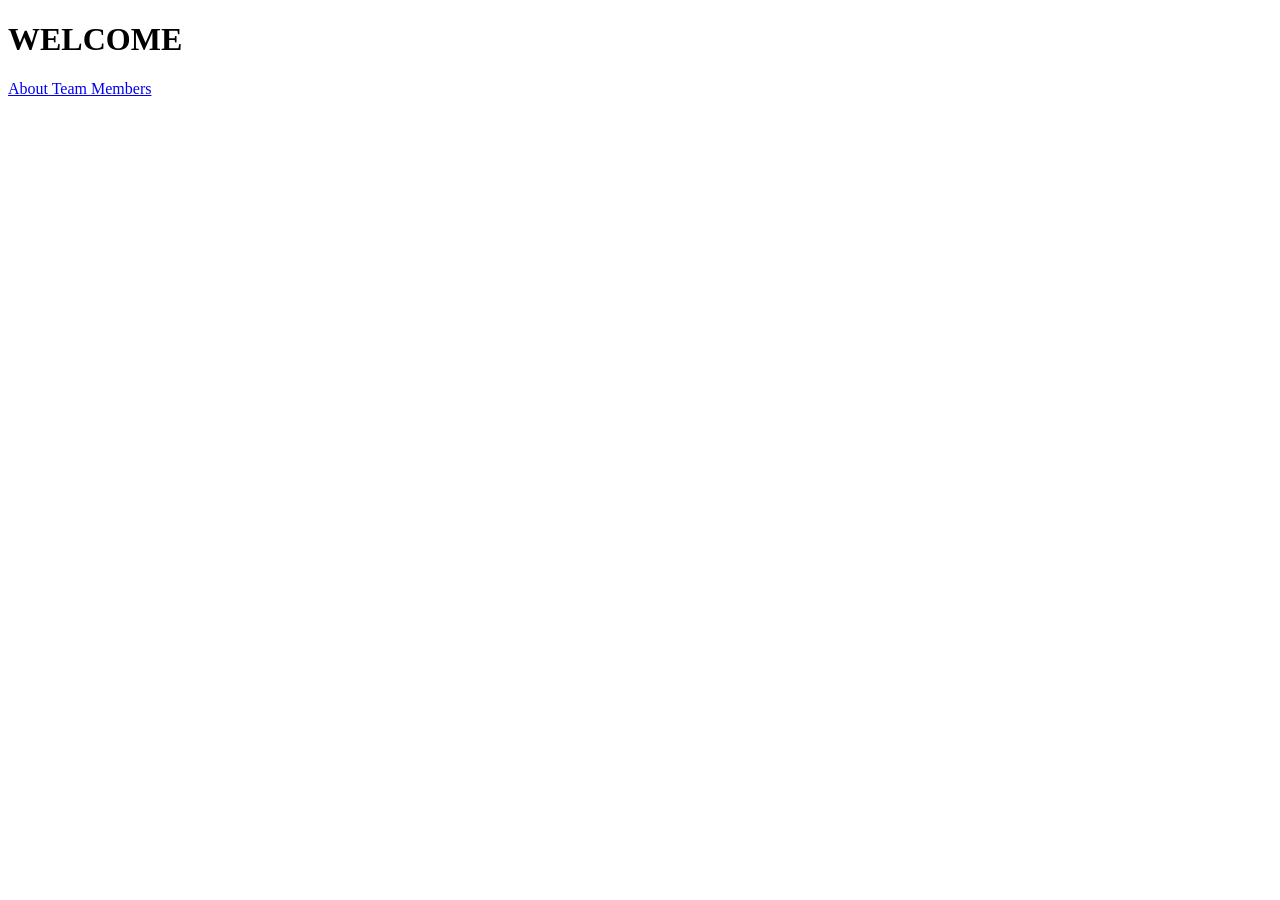
==== index.html @ 2bf2892f "fix: html code update" ====
<!doctype html>
<html lang="en">
  <head>
    <meta charset="UTF-8" />
    <meta http-equiv="X-UA-Compatible" content="IE=edge" />
    <meta name="viewport" content="width=device-width, initial-scale=1.0" />
    <title>Document</title>
    <link rel="stylesheet" href="about.html" />
  </head>
  <body>
    <h1>WELCOME</h1>

    <a href="./about.html">About Team Members</a>
  </body>
</html>
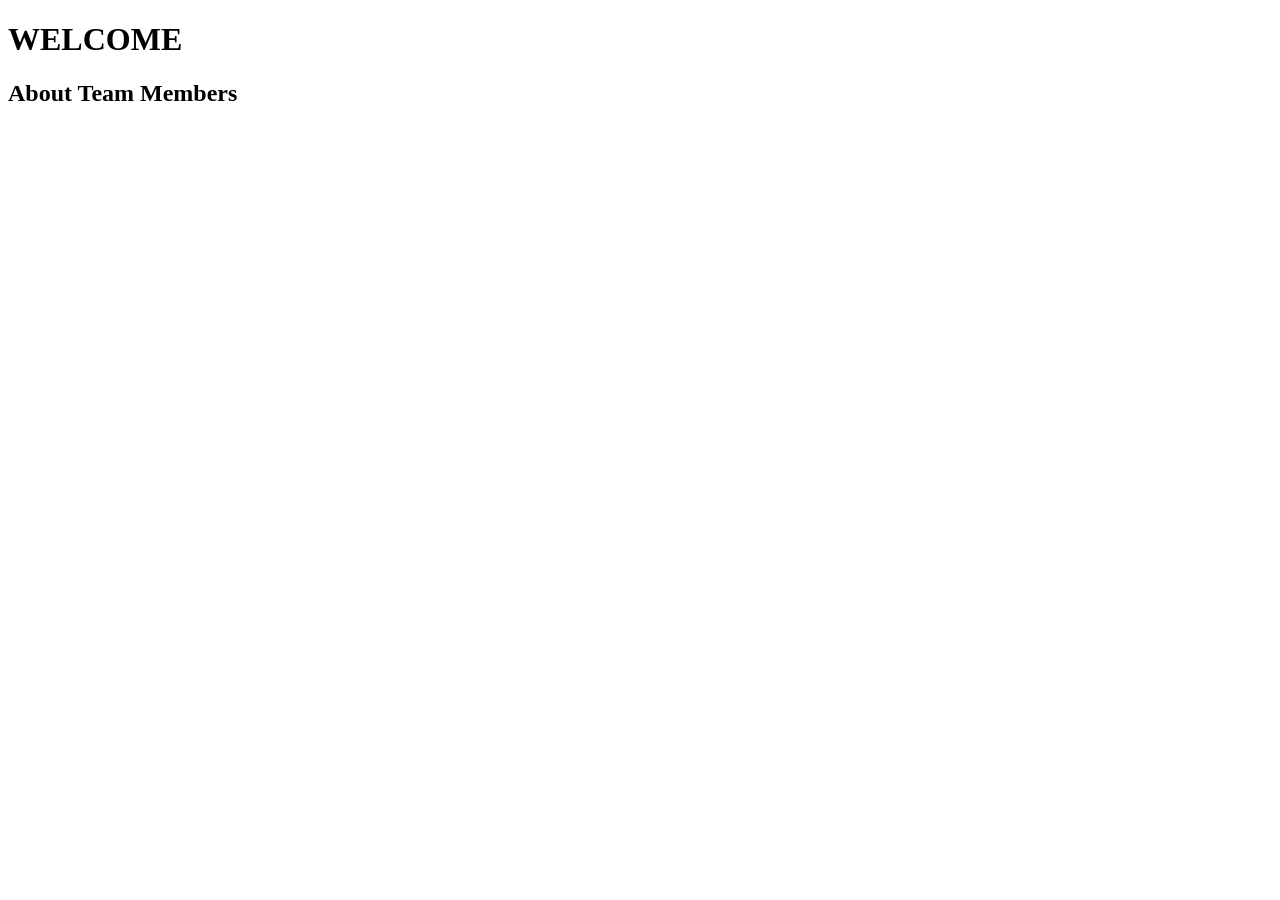
==== commit 052e8b24: "fix: link to heading tag changes" ====
--- a/index.html
+++ b/index.html
@@ -10,6 +10,6 @@
   <body>
     <h1>WELCOME</h1>
 
-    <a href="./about.html">About Team Members</a>
+    <h2>About Team Members</h2>
   </body>
 </html>
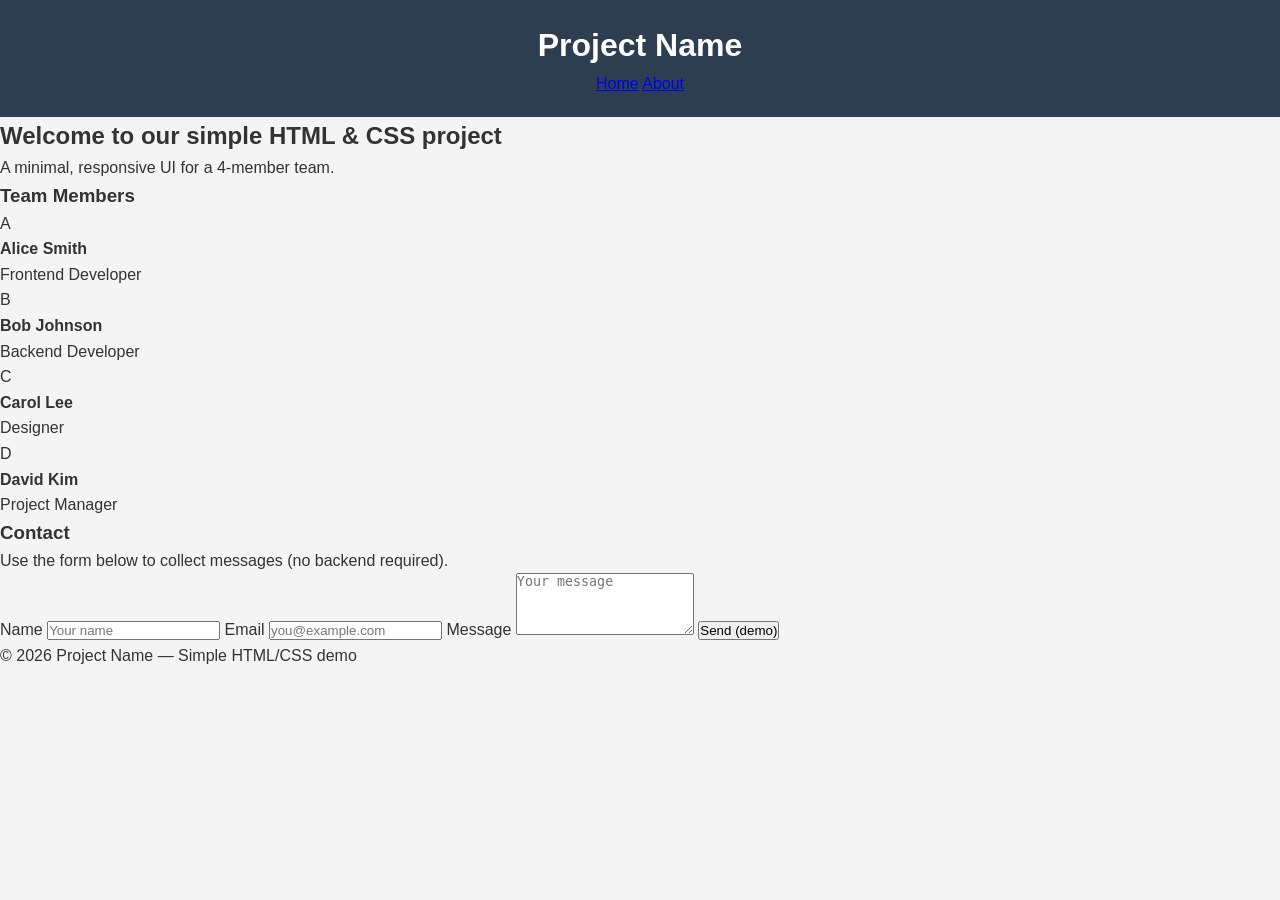
==== commit 9ad94e93: "fix:  about and home page contains added" ====
--- a/index.html
+++ b/index.html
@@ -4,12 +4,81 @@
     <meta charset="UTF-8" />
     <meta http-equiv="X-UA-Compatible" content="IE=edge" />
     <meta name="viewport" content="width=device-width, initial-scale=1.0" />
-    <title>Document</title>
-    <link rel="stylesheet" href="about.html" />
+    <title>Simple Project — Home</title>
+    <link rel="stylesheet" href="styles.css" />
   </head>
   <body>
-    <h1>WELCOME</h1>
+    <header class="site-header">
+      <div class="container">
+        <h1 class="logo">Project Name</h1>
+        <nav class="nav">
+          <a href="index.html" class="active">Home</a>
+          <a href="about.html">About</a>
+        </nav>
+      </div>
+    </header>
 
-    <h2>About Team Members</h2>
+    <main>
+      <section class="hero">
+        <div class="container">
+          <h2>Welcome to our simple HTML & CSS project</h2>
+          <p>A minimal, responsive UI for a 4-member team.</p>
+        </div>
+      </section>
+
+      <section class="team container">
+        <h3>Team Members</h3>
+        <div class="team-grid">
+          <article class="member">
+            <div class="avatar">A</div>
+            <h4>Alice Smith</h4>
+            <p>Frontend Developer</p>
+          </article>
+          <article class="member">
+            <div class="avatar">B</div>
+            <h4>Bob Johnson</h4>
+            <p>Backend Developer</p>
+          </article>
+          <article class="member">
+            <div class="avatar">C</div>
+            <h4>Carol Lee</h4>
+            <p>Designer</p>
+          </article>
+          <article class="member">
+            <div class="avatar">D</div>
+            <h4>David Kim</h4>
+            <p>Project Manager</p>
+          </article>
+        </div>
+      </section>
+
+      <section class="contact container">
+        <h3>Contact</h3>
+        <p>Use the form below to collect messages (no backend required).</p>
+        <form class="contact-form">
+          <label>
+            Name
+            <input type="text" name="name" placeholder="Your name" />
+          </label>
+          <label>
+            Email
+            <input type="email" name="email" placeholder="you@example.com" />
+          </label>
+          <label>
+            Message
+            <textarea
+              name="message"
+              rows="4"
+              placeholder="Your message"
+            ></textarea>
+          </label>
+          <button type="submit">Send (demo)</button>
+        </form>
+      </section>
+    </main>
+
+    <footer class="site-footer">
+      <div class="container">© 2026 Project Name — Simple HTML/CSS demo</div>
+    </footer>
   </body>
 </html>
--- a/styles.css
+++ b/styles.css
@@ -0,0 +1,19 @@
+* {
+    margin: 0;
+    padding: 0;
+    box-sizing: border-box;
+}
+
+body {
+    font-family: Arial, Helvetica, sans-serif;
+    background-color: #f4f4f4;
+    color: #333;
+    line-height: 1.6;
+}
+
+header {
+    background-color: #2c3e50;
+    color: white;
+    text-align: center;
+    padding: 20px;
+}
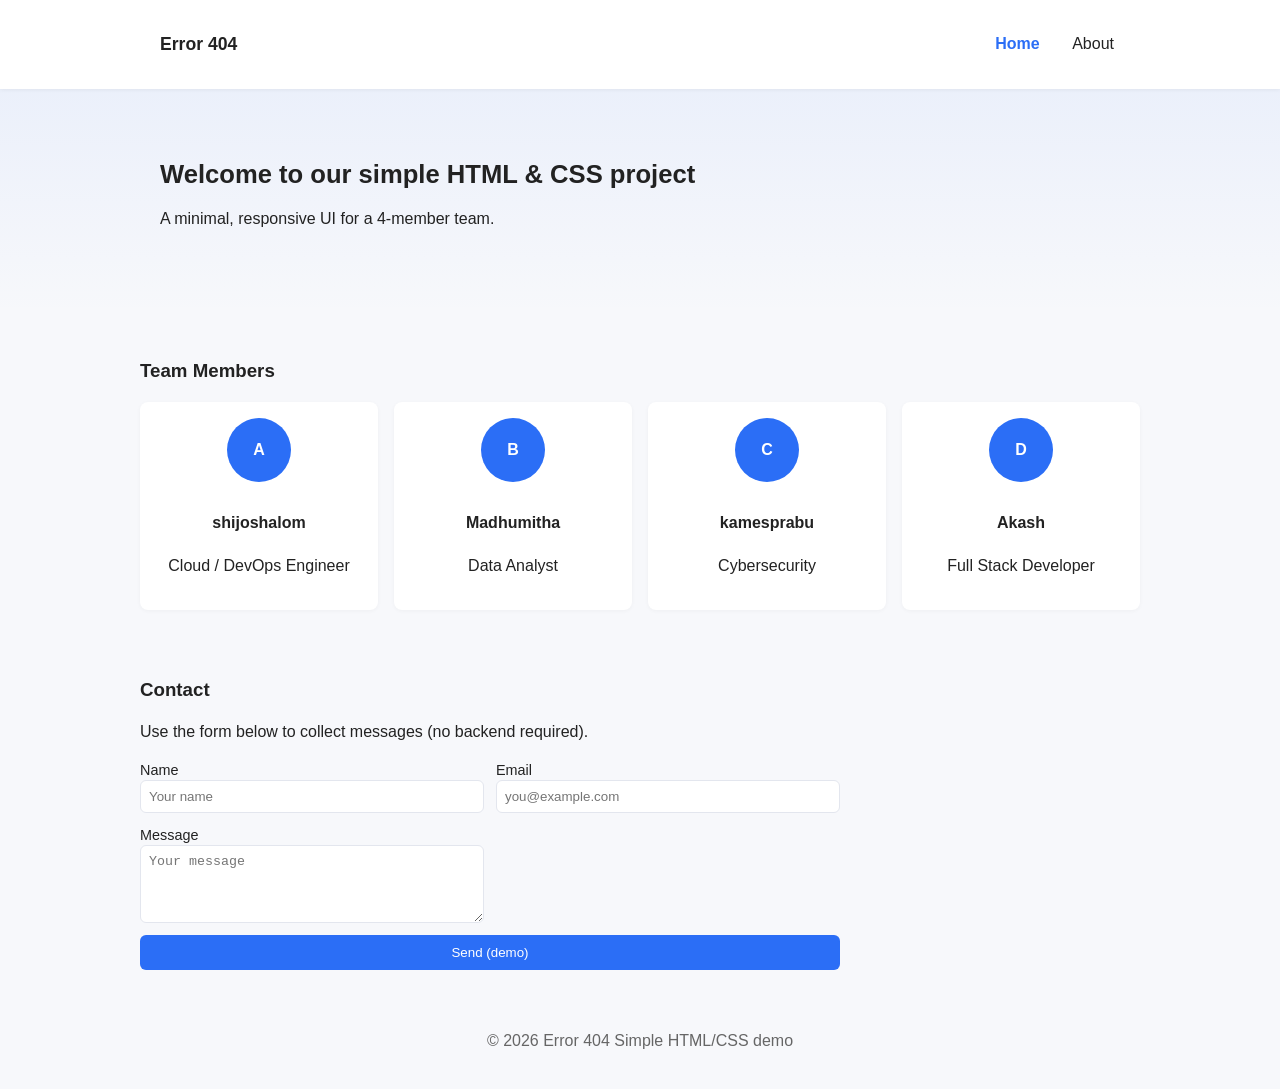
==== commit 959247bb: "ix: name and content update" ====
--- a/index.html
+++ b/index.html
@@ -10,7 +10,7 @@
   <body>
     <header class="site-header">
       <div class="container">
-        <h1 class="logo">Project Name</h1>
+        <h1 class="logo">Error 404</h1>
         <nav class="nav">
           <a href="index.html" class="active">Home</a>
           <a href="about.html">About</a>
@@ -31,23 +31,23 @@
         <div class="team-grid">
           <article class="member">
             <div class="avatar">A</div>
-            <h4>Alice Smith</h4>
-            <p>Frontend Developer</p>
+            <h4>shijoshalom</h4>
+            <p>Cloud / DevOps Engineer</p>
           </article>
           <article class="member">
             <div class="avatar">B</div>
-            <h4>Bob Johnson</h4>
-            <p>Backend Developer</p>
+            <h4>Madhumitha</h4>
+            <p>Data Analyst</p>
           </article>
           <article class="member">
             <div class="avatar">C</div>
-            <h4>Carol Lee</h4>
-            <p>Designer</p>
+            <h4>kamesprabu</h4>
+            <p>Cybersecurity</p>
           </article>
           <article class="member">
             <div class="avatar">D</div>
-            <h4>David Kim</h4>
-            <p>Project Manager</p>
+            <h4>Akash</h4>
+            <p>Full Stack Developer</p>
           </article>
         </div>
       </section>
@@ -78,7 +78,7 @@
     </main>
 
     <footer class="site-footer">
-      <div class="container">© 2026 Project Name — Simple HTML/CSS demo</div>
+      <div class="container">© 2026 Error 404 Simple HTML/CSS demo</div>
     </footer>
   </body>
 </html>
--- a/styles.css
+++ b/styles.css
@@ -1,19 +1,138 @@
+/* Simple responsive styles for the project */
+:root {
+  --bg: #f7f8fb;
+  --card: #ffffff;
+  --accent: #2b6ef6;
+  --text: #222;
+}
 * {
-    margin: 0;
-    padding: 0;
-    box-sizing: border-box;
+  box-sizing: border-box;
+}
+body {
+  font-family:
+    Inter,
+    Segoe UI,
+    Roboto,
+    Arial,
+    sans-serif;
+  margin: 0;
+  background: var(--bg);
+  color: var(--text);
+  line-height: 1.4;
+}
+.container {
+  max-width: 1000px;
+  margin: 0 auto;
+  padding: 20px;
+}
+.site-header {
+  background: var(--card);
+  box-shadow: 0 1px 4px rgba(0, 0, 0, 0.06);
+}
+.site-header .container {
+  display: flex;
+  align-items: center;
+  justify-content: space-between;
+}
+.logo {
+  margin: 12px 0;
+  font-size: 1.1rem;
+}
+.nav a {
+  margin-left: 16px;
+  text-decoration: none;
+  color: var(--text);
+  padding: 10px 6px;
+  border-radius: 4px;
+}
+.nav a.active {
+  color: var(--accent);
+  font-weight: 600;
+}
+.hero {
+  padding: 48px 0;
+  background: linear-gradient(180deg, rgba(43, 110, 246, 0.06), transparent);
+}
+.hero h2 {
+  margin: 0 0 8px;
+  font-size: 1.6rem;
+}
+.team {
+  padding: 24px 0;
+}
+.team-grid {
+  display: grid;
+  grid-template-columns: repeat(4, 1fr);
+  gap: 16px;
+}
+.member {
+  background: var(--card);
+  padding: 16px;
+  border-radius: 8px;
+  text-align: center;
+  box-shadow: 0 1px 4px rgba(0, 0, 0, 0.04);
+}
+.avatar {
+  width: 64px;
+  height: 64px;
+  border-radius: 50%;
+  background: var(--accent);
+  color: #fff;
+  display: inline-flex;
+  align-items: center;
+  justify-content: center;
+  font-weight: 700;
+  margin-bottom: 8px;
+}
+.contact {
+  padding: 24px 0;
+}
+.contact-form {
+  display: grid;
+  grid-template-columns: 1fr 1fr;
+  gap: 12px;
+  max-width: 700px;
+}
+.contact-form label {
+  display: flex;
+  flex-direction: column;
+  font-size: 0.9rem;
+}
+.contact-form input,
+.contact-form textarea {
+  padding: 8px;
+  border: 1px solid #e3e6ee;
+  border-radius: 6px;
+}
+.contact-form button {
+  grid-column: 1/-1;
+  padding: 10px 14px;
+  background: var(--accent);
+  color: #fff;
+  border: none;
+  border-radius: 6px;
+  cursor: pointer;
+}
+.site-footer {
+  padding: 16px 0;
+  text-align: center;
+  color: #666;
 }
 
-body {
-    font-family: Arial, Helvetica, sans-serif;
-    background-color: #f4f4f4;
-    color: #333;
-    line-height: 1.6;
+@media (max-width: 800px) {
+  .team-grid {
+    grid-template-columns: repeat(2, 1fr);
+  }
+  .contact-form {
+    grid-template-columns: 1fr;
+  }
 }
-
-header {
-    background-color: #2c3e50;
-    color: white;
-    text-align: center;
-    padding: 20px;
+@media (max-width: 420px) {
+  .team-grid {
+    grid-template-columns: 1fr;
+  }
+  .nav a {
+    margin-left: 8px;
+    padding: 8px;
+  }
 }
